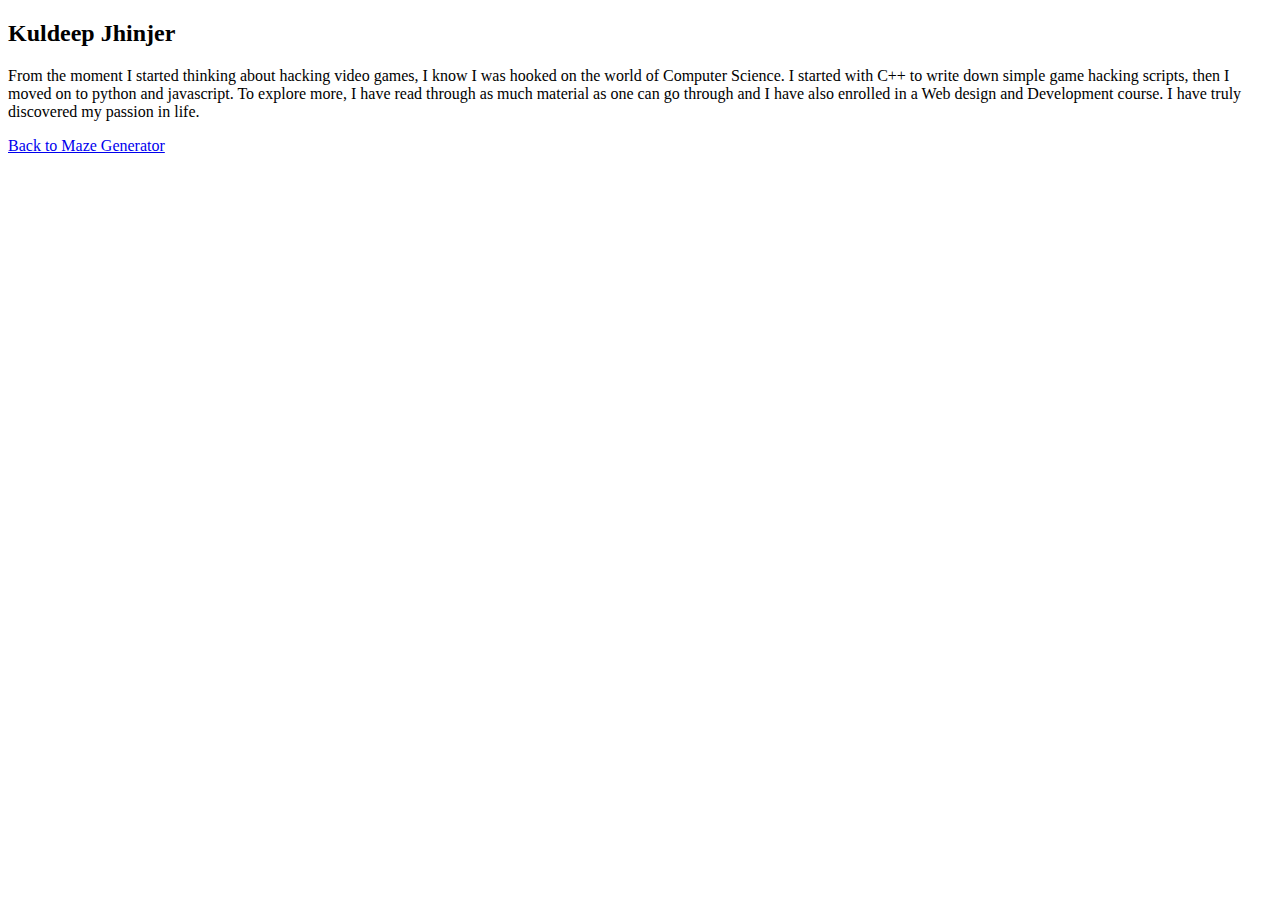
==== about.html @ 1526b0f2 "mage generator" ====
<!DOCTYPE html>
<html lang="en">
<head>
    <meta charset="UTF-8">
    <meta http-equiv="X-UA-Compatible" content="IE=edge">
    <meta name="viewport" content="width=device-width, initial-scale=1.0">
    <title>About Me</title>
    <link href="https://cdn.jsdelivr.net/npm/bootstrap@5.0.2/dist/css/bootstrap.min.css" rel="stylesheet" integrity="sha384-EVSTQN3/azprG1Anm3QDgpJLIm9Nao0Yz1ztcQTwFspd3yD65VohhpuuCOmLASjC" crossorigin="anonymous">

</head>
<body>
    <div class="my-about">
        <h2>Kuldeep Jhinjer</h2>
        <p>From the moment I started thinking about hacking video games, I know I was hooked on the world of Computer Science. I started with C++  to write down simple game hacking scripts, then I moved on to python and javascript. To explore more, I have read through as much material as one can go through and I have also enrolled in a Web design and Development course. I have truly discovered my passion in life.
        </p>
        <p><a href="index.html">Back to Maze Generator</a></p>
    </div>
    <script src="https://cdn.jsdelivr.net/npm/@popperjs/core@2.9.2/dist/umd/popper.min.js" integrity="sha384-IQsoLXl5PILFhosVNubq5LC7Qb9DXgDA9i+tQ8Zj3iwWAwPtgFTxbJ8NT4GN1R8p" crossorigin="anonymous"></script>

</body>
</html>
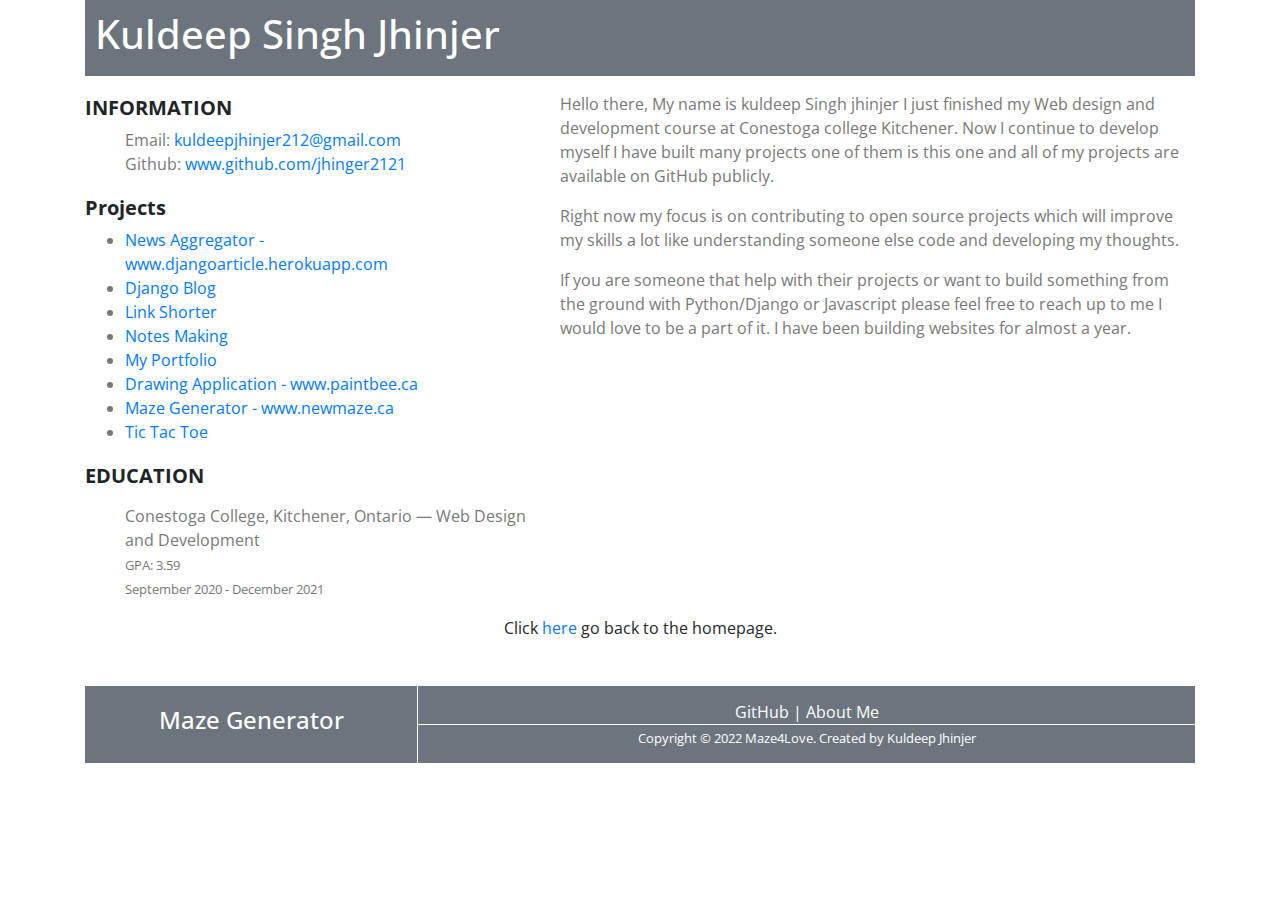
==== commit 88da4d5e: "added new page" ====
--- a/about.html
+++ b/about.html
@@ -1,21 +1,100 @@
-<!DOCTYPE html>
+<!doctype html>
 <html lang="en">
 <head>
-    <meta charset="UTF-8">
-    <meta http-equiv="X-UA-Compatible" content="IE=edge">
-    <meta name="viewport" content="width=device-width, initial-scale=1.0">
-    <title>About Me</title>
-    <link href="https://cdn.jsdelivr.net/npm/bootstrap@5.0.2/dist/css/bootstrap.min.css" rel="stylesheet" integrity="sha384-EVSTQN3/azprG1Anm3QDgpJLIm9Nao0Yz1ztcQTwFspd3yD65VohhpuuCOmLASjC" crossorigin="anonymous">
+    <!-- Required meta tags -->
+    <meta charset="utf-8">
+    <meta name="viewport" content="width=device-width, initial-scale=1, shrink-to-fit=no">
 
+    <!-- Bootstrap CSS -->
+    <link rel="stylesheet" href="https://maxcdn.bootstrapcdn.com/bootstrap/4.0.0/css/bootstrap.min.css" integrity="sha384-Gn5384xqQ1aoWXA+058RXPxPg6fy4IWvTNh0E263XmFcJlSAwiGgFAW/dAiS6JXm" crossorigin="anonymous">
+    <link rel="stylesheet" href="style.css">
+    <link rel="stylesheet" href="https://cdn.jsdelivr.net/npm/bootstrap-icons@1.3.0/font/bootstrap-icons.css">
+    <!-- <script src="{% static 'posts/js/index.js' %}"></script> -->
+    <title>Hello, world!</title>
 </head>
 <body>
-    <div class="my-about">
-        <h2>Kuldeep Jhinjer</h2>
-        <p>From the moment I started thinking about hacking video games, I know I was hooked on the world of Computer Science. I started with C++  to write down simple game hacking scripts, then I moved on to python and javascript. To explore more, I have read through as much material as one can go through and I have also enrolled in a Web design and Development course. I have truly discovered my passion in life.
-        </p>
-        <p><a href="index.html">Back to Maze Generator</a></p>
+    <div class="container">
+        <div class="row">
+            <div class="col-lg-12">
+                <div class="my-header">
+                    <h1 class="owner-name">Kuldeep Singh Jhinjer</h1>
+                </div>
+            </div>
+        </div>
     </div>
-    <script src="https://cdn.jsdelivr.net/npm/@popperjs/core@2.9.2/dist/umd/popper.min.js" integrity="sha384-IQsoLXl5PILFhosVNubq5LC7Qb9DXgDA9i+tQ8Zj3iwWAwPtgFTxbJ8NT4GN1R8p" crossorigin="anonymous"></script>
+    <div class="container">
+        <div class="row">
+            <div class="col-lg-5">
+            <h5 class="info-title">INFORMATION</h5>
+            <ul class="list-st list-st-2">
+                <li>Email: <a href="mailto:kuldeepjhinjer212@gmail.com">kuldeepjhinjer212@gmail.com</a></li>
+                <li>Github: <a href="https://github.com/jhinger2121" target="_blank">www.github.com/jhinger2121</a></li>
+            </ul>
 
+            <h5 class="info-title">Projects</h5>
+            <ul class="list-st-2">
+                <li><a href="https://djangoarticle.herokuapp.com/" target="_blank">News Aggregator - www.djangoarticle.herokuapp.com</a></li>
+                <li><a href="https://madblog.herokuapp.com/" target="_blank">Django Blog</a></li>
+                <li><a href="https://shorteneri.herokuapp.com/" target="_blank">Link Shorter</a></li>
+                <li><a href="https://notesking.herokuapp.com/" target="_blank">Notes Making</a></li>
+                <li><a href="https://jhinjerportfolio.herokuapp.com/" target="_blank">My Portfolio</a></li>
+                <li><a href="https://paintbee.ca/" target="_blank">Drawing Application - www.paintbee.ca</a></li>
+                <li><a href="https://newmaze.ca/" target="_blank">Maze Generator - www.newmaze.ca</a></li>
+                <li><a href="www.github.com/jhinger2121" target="_blank">Tic Tac Toe</a></li>
+            </ul>
+
+            <h5 class="info-title">EDUCATION</h5>
+            <P class="my-college">
+                <ul class="list-st list-st-2">
+                    <li><span>Conestoga College, Kitchener, Ontario — Web Design and Development</span><br>
+                    <small><span>GPA: </span> <span>3.59</span></small><br>
+                    <small><span>September 2020 - December 2021</span></small></li>
+                </ul>
+            </P>
+
+            </div>
+            <div class="col-lg-7 mt-3">
+                <div class="owner-discription">
+                    <p>Hello there, My name is kuldeep Singh jhinjer  I just finished my Web design and development course at Conestoga college Kitchener. Now I continue to develop myself I have built many projects one of them is this one and all of my projects are available on GitHub publicly.</p>
+                    <p>Right now my focus is on contributing to open source projects which will improve my skills a lot like understanding someone else code and developing my thoughts.</p>
+                    <p>If you are someone that help with their projects or want to build something from the ground with Python/Django or Javascript please feel free to reach up to me I would love to be a part of it. I have been building websites for almost a year.</p>
+                </div>
+            </div>
+        
+
+        </div>
+
+        <div class="row">
+            <div class="col-lg-12">
+                <p class="h-st">Click <a href="index.html">here</a> go back to the homepage.</p>
+            </div>
+        </div>
+
+        <div class="row">
+            <div class="col-lg-12">
+                <div class="footer">
+                    <div class="footer-header">
+                        <h4>Maze Generator</h4>
+                    </div>
+                    <div class="footer-info">
+                        <div class="footer-links">
+                            <a href="https://github.com/jhinger2121" class="link-primary" target="_blank">GitHub</a>
+                            |
+                            <a href="about.html" class="link-success">About Me</a>
+                        </div>
+                        <div class="footer-copyright">
+                            <small>Copyright &copy; 2022 Maze4Love. Created by Kuldeep Jhinjer</small>
+                        </div>
+                    </div>
+                </div>
+            </div>
+        </div>
+    </div>
+
+    <!-- Optional JavaScript -->
+    <!-- jQuery first, then Popper.js, then Bootstrap JS -->
+    <script src="https://code.jquery.com/jquery-3.2.1.slim.min.js" integrity="sha384-KJ3o2DKtIkvYIK3UENzmM7KCkRr/rE9/Qpg6aAZGJwFDMVNA/GpGFF93hXpG5KkN" crossorigin="anonymous"></script>
+    <script src="https://cdnjs.cloudflare.com/ajax/libs/popper.js/1.12.9/umd/popper.min.js" integrity="sha384-ApNbgh9B+Y1QKtv3Rn7W3mgPxhU9K/ScQsAP7hUibX39j7fakFPskvXusvfa0b4Q" crossorigin="anonymous"></script>
+    <script src="https://maxcdn.bootstrapcdn.com/bootstrap/4.0.0/js/bootstrap.min.js" integrity="sha384-JZR6Spejh4U02d8jOt6vLEHfe/JQGiRRSQQxSfFWpi1MquVdAyjUar5+76PVCmYl" crossorigin="anonymous"></script>
 </body>
 </html>--- a/style.css
+++ b/style.css
@@ -0,0 +1,78 @@
+@import url('https://fonts.googleapis.com/css?family=Open+Sans');
+body {
+    font-family: "Open Sans", sans-serif;
+}
+
+.my-header {
+    background-color: rgb(108, 117, 125);
+    color: rgb(255, 255, 255);
+    padding: 10px;
+}
+.my-container {
+    width: 70%;
+}
+.main {
+    margin-top: 30px;
+    display: flex;
+    justify-content: space-around;
+    align-items: center;
+}
+.footer {
+    background-color: rgb(108, 117, 125);
+    color: rgb(255, 255, 255);
+    display: flex;
+    align-items: center;
+    justify-content: space-around;
+    margin-top: 30px;
+}
+.footer .footer-header {
+    border-right: 1px solid white;
+    padding: 20px;
+    width: 30%;
+    text-align: center;
+}
+.footer .footer-info {
+    width: 70%;
+    text-align: center;
+}
+.footer .footer-copyright {
+    border-top: 1px solid white;
+
+}
+.footer .footer-links a{
+    color: white;
+}
+
+.my-about {
+    max-width: 800px;
+    width: 400px;
+}
+
+
+
+/* ABOUT PAGE STYLE */
+.list-st li{
+    list-style: none;
+}
+.list-st-2 li {
+    color: rgb(120, 120, 120);
+}
+.owner-name h1{
+    margin-top: 15px;
+    font-weight: 100 !important;
+}
+.owner-discription {
+    color: rgb(120, 120, 120);
+}
+.info-title {
+    font-weight: bold;
+    margin-top: 20px;
+}
+/* .my-header {
+    padding: 30px 0 30px 0;
+    background-color: rgb(251, 247, 247);
+    text-align: center;
+} */
+.h-st {
+    text-align: center;
+}